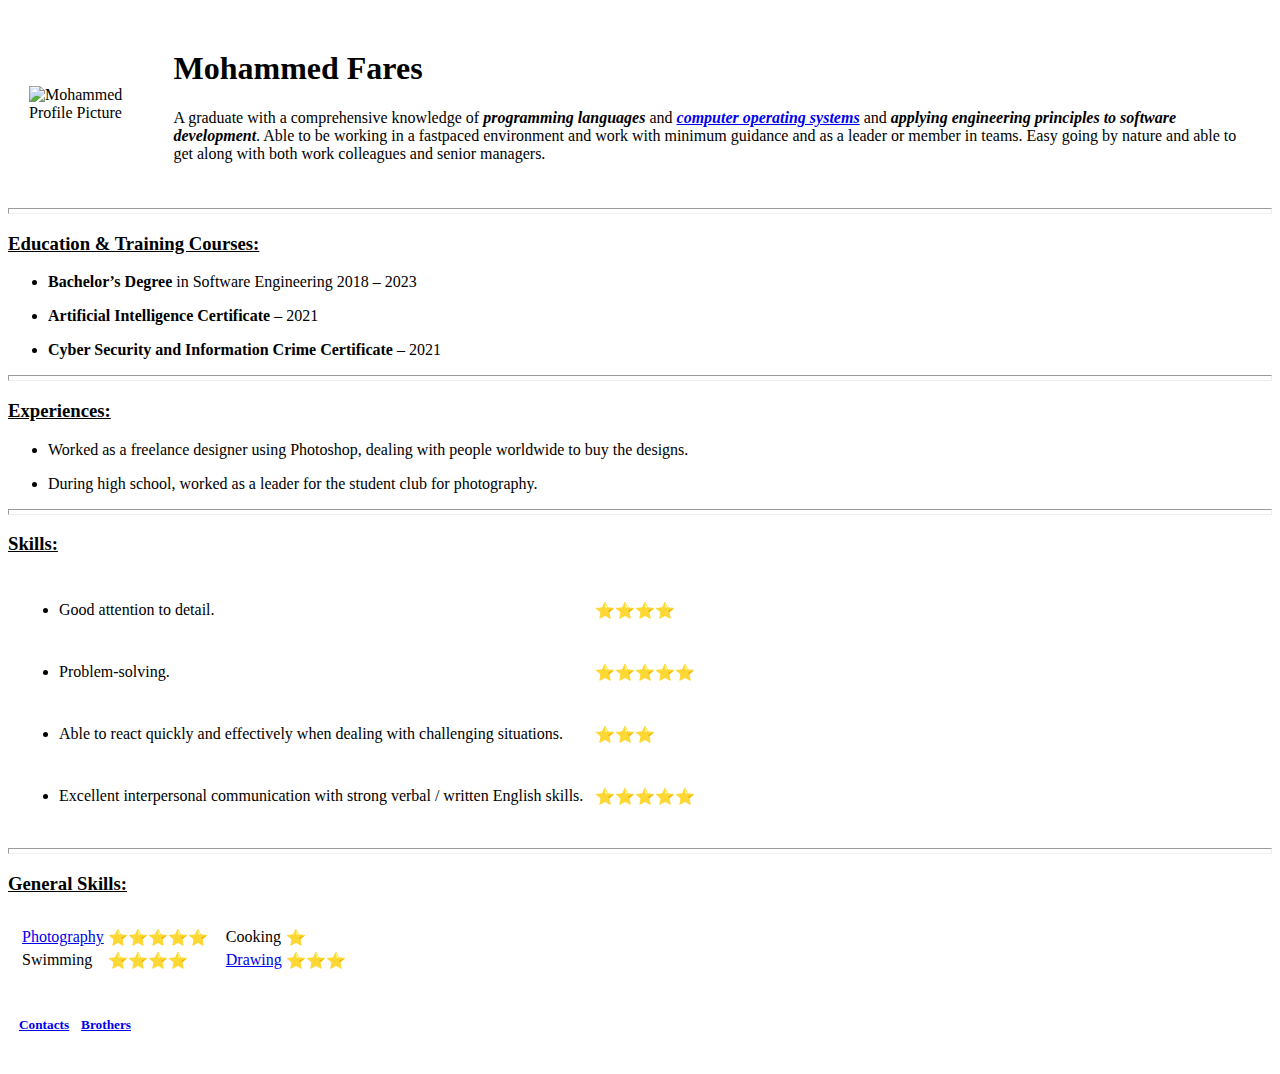
==== index.html @ c5a46d16 "Add files via upload" ====
<!DOCTYPE html>
<html lang="en" dir="ltr">

<head>
  <meta charset="utf-8">
  <title>Mohammed Fares's Homepage</title>
  <link rel="stylesheet" href="css/styles.css">
</head>

<body>
  <table cellspacing="20">
    <tr>
      <td><img src="Images/Mohammed Fares.png" alt="Mohammed Profile Picture" height = 250px;></td>
      <td>
        <h1>Mohammed Fares</h1>
        <p>A graduate with a comprehensive knowledge of <em><strong>programming languages</strong></em> and
          <em><strong><a href="https://en.wikipedia.org/wiki/Operating_system"> computer operating
                systems</a></strong></em> and <em><strong>applying engineering principles to software development</strong></em>. Able to be working in a fastpaced
          environment and work with minimum guidance and as a leader or member in teams. Easy going
          by nature and able to get along with both work colleagues and senior managers.
        </p>
      </td>
    </tr>
  </table>
  <hr size="6" nonshade>
  <h3><u><strong>Education & Training Courses:</strong></u></h3>
  <ul>
    <li>
      <p><strong>Bachelor’s Degree</strong> in Software Engineering 2018 – 2023</p>
    </li>
    <li>
      <p><strong>Artificial Intelligence Certificate</strong> – 2021</p>
    </li>
    <li>
      <p><strong>Cyber Security and Information Crime Certificate</strong> – 2021</p>
    </li>
  </ul>
  <hr size="6" nonshade>
  <h3><strong><u>Experiences:</u></strong></h3>
  <ul>
    <li>
      <p>Worked as a freelance designer using Photoshop, dealing with people worldwide to buy the designs.</p>
    </li>
    <li>
      <p>During high school, worked as a leader for the student club for photography.</p>
    </li>
  </ul>
  <hr size="6" nonshade>
  <h3><u><strong>Skills:</strong></u></h3>
  <ul>
    <table cellspacing="10">
      <tbody>
        <tr>
          <td>
            <li>
              <p>Good attention to detail.</p>
            </li>
          </td>
          <td>⭐⭐⭐⭐</td>
        </tr>
        <tr>
          <td>
            <li>
              <p>Problem-solving.</p>
            </li>
          </td>
          <td>⭐⭐⭐⭐⭐</td>
        </tr>
        <tr>
          <td>
            <li>
              <p>Able to react quickly and effectively when dealing with challenging situations.</p>
            </li>
          </td>
          <td>⭐⭐⭐</td>
        </tr>
        <tr>
          <td>
            <li>
              <p>Excellent interpersonal communication with strong verbal / written English skills.</p>
            </li>
          </td>
          <td>⭐⭐⭐⭐⭐</td>
        </tr>
      </tbody>
    </table>
  </ul>
  <hr size="6" nonshade>
  <h3><u>General Skills:</u></h3>
  <table cellspacing = "10">
    <tr>
      <td>
        <table>
          <tr>
            <td><a href="D:\Web Development\Workplace\Web dev\HTML - Personal Site\Photography.html">Photography</a></td>
            <td>⭐⭐⭐⭐⭐</td>
          </tr>
          <tr>
            <td>Swimming</td>
            <td>⭐⭐⭐⭐</td>
          </tr>
        </table>
      </td>
      <td>
        <table>
          <tr>
            <td>Cooking</td>
            <td>⭐</td>
          </tr>
          <tr>
            <td><a href="D:\Web Development\Workplace\Web dev\HTML - Personal Site\Drawing.html">Drawing</a></td>
            <td>⭐⭐⭐</td>
          </tr>
        </table>
      </td>
    </tr>
  </table>
  <table cellspacing="10">
    <tbody>
      <tr>
        <td>
          <h5><u><strong><a href="contacts.html">Contacts</a></strong></u></h5>
        </td>
        <td>
          <h5><strong><a href="brothers.html">Brothers</a></strong></h5>
        </td>
      </tr>
    </tbody>
  </table>



</body>

</html>
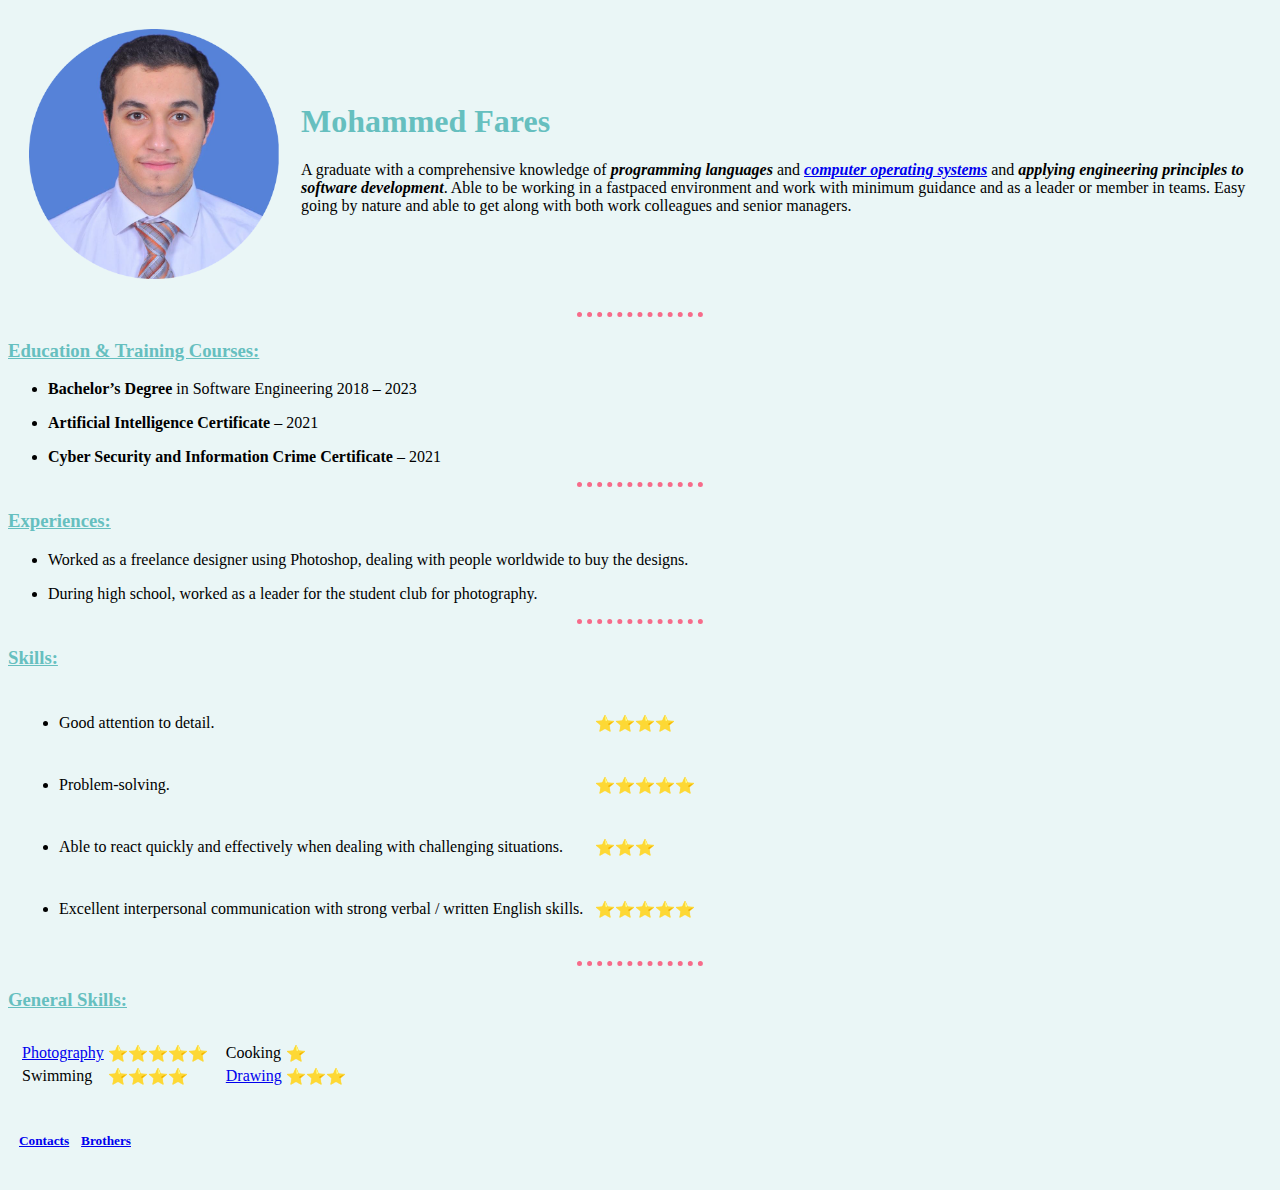
==== commit 52a7ba36: "Update index.html" ====
--- a/index.html
+++ b/index.html
@@ -4,13 +4,13 @@
 <head>
   <meta charset="utf-8">
   <title>Mohammed Fares's Homepage</title>
-  <link rel="stylesheet" href="css/styles.css">
+  <link rel="stylesheet" href="styles.css">
 </head>
 
 <body>
   <table cellspacing="20">
     <tr>
-      <td><img src="Images/Mohammed Fares.png" alt="Mohammed Profile Picture" height = 250px;></td>
+      <td><img src="Mohammed Fares.png" alt="Mohammed Profile Picture" height = 250px;></td>
       <td>
         <h1>Mohammed Fares</h1>
         <p>A graduate with a comprehensive knowledge of <em><strong>programming languages</strong></em> and
--- a/styles.css
+++ b/styles.css
@@ -0,0 +1,16 @@
+body {
+  background-color: #EAF6F6;
+}
+hr {
+  border-color: #F76B8A;
+  border-style: dotted none none;
+  border-width: 5px;
+  width: 10%;
+}
+
+h1 {
+  color: #66BFBF;
+}
+h3 {
+  color: #66BFBF;
+}
